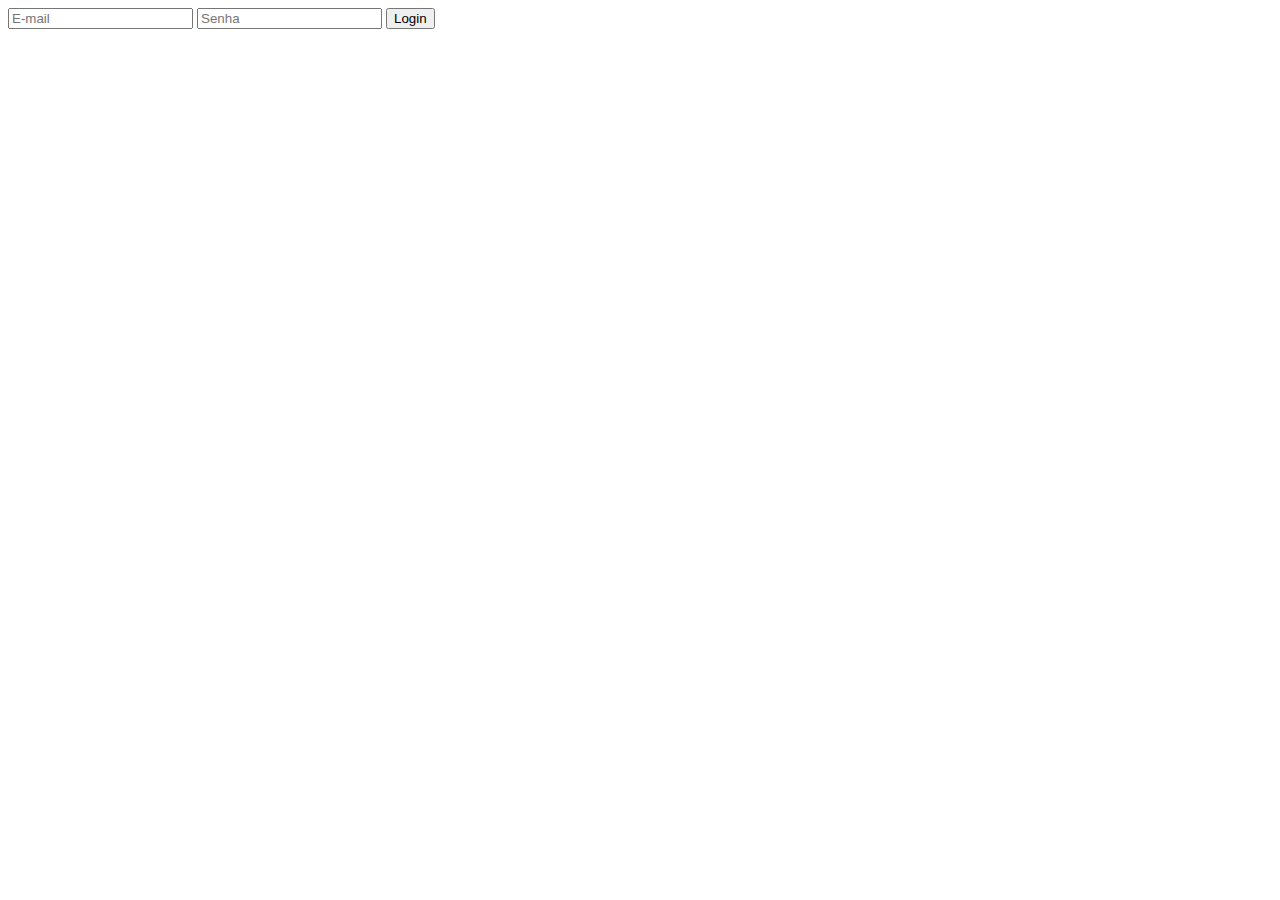
==== login.html @ faeb518c "Adição de tela login e conserto do modal de edição de contatos" ====
<!DOCTYPE html>
<html lang="pt-BR">
<head>
    <meta charset="UTF-8">
    <meta http-equiv="X-UA-Compatible" content="IE=edge">
    <meta name="viewport" content="width=device-width, initial-scale=1.0">
    <title>Document</title>
</head>
<body >
    <div>
        <input type="text" id='email' placeholder="E-mail">
        <input type="text" id='senha' placeholder="Senha">
        <button onclick="fazerLogin()">Login</button>
    </div>
    <span id="avisoLogin">

    </span>
    <script src="eventos.js"></script>
</body>
</html>
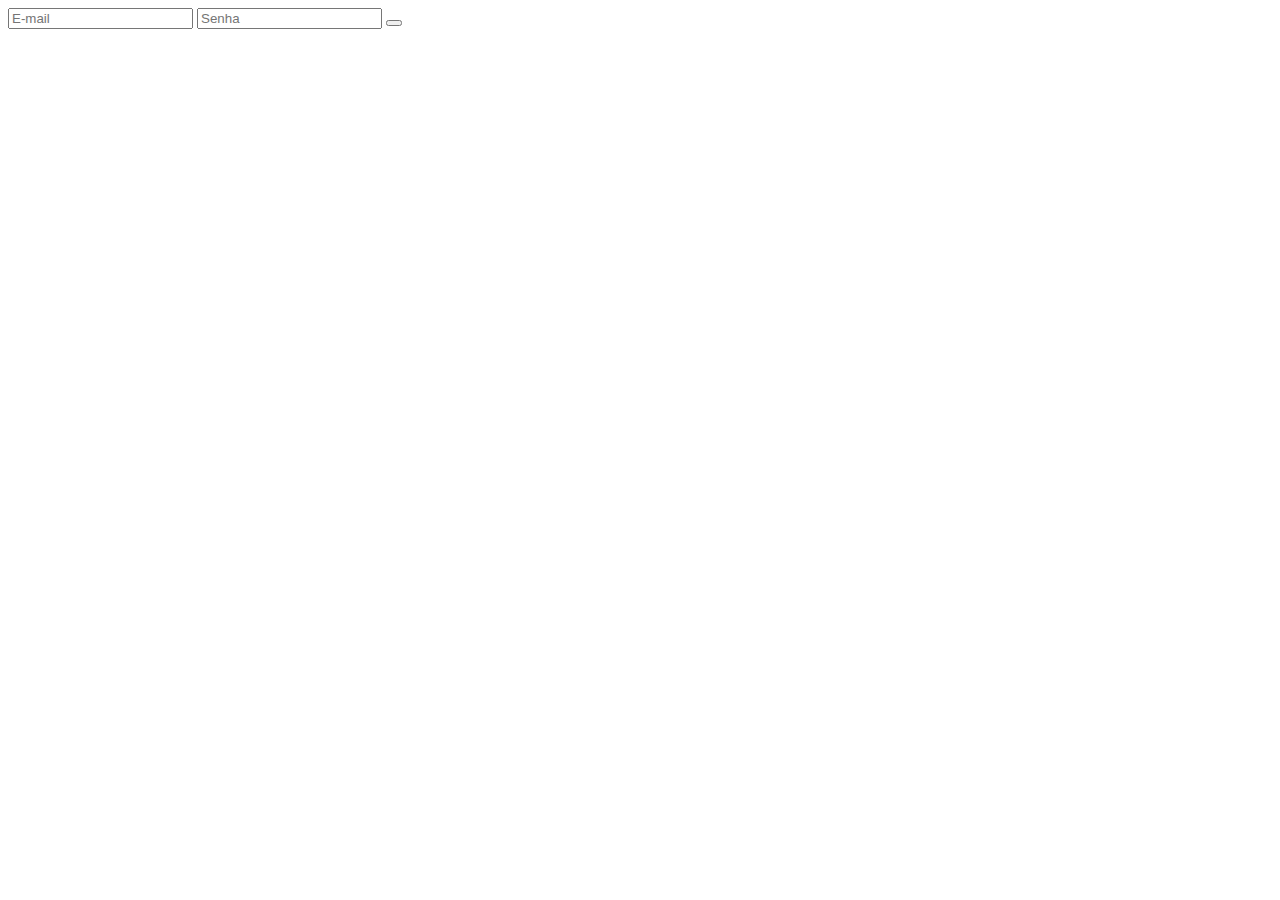
==== commit 01718ada: "Adiconado transição ao salvar contato no back" ====
--- a/login.html
+++ b/login.html
@@ -10,7 +10,8 @@
     <div>
         <input type="text" id='email' placeholder="E-mail">
         <input type="text" id='senha' placeholder="Senha">
-        <button onclick="fazerLogin()">Login</button>
+        <button  onclick="fazerLogin()"></button>
+        
     </div>
     <span id="avisoLogin">
 
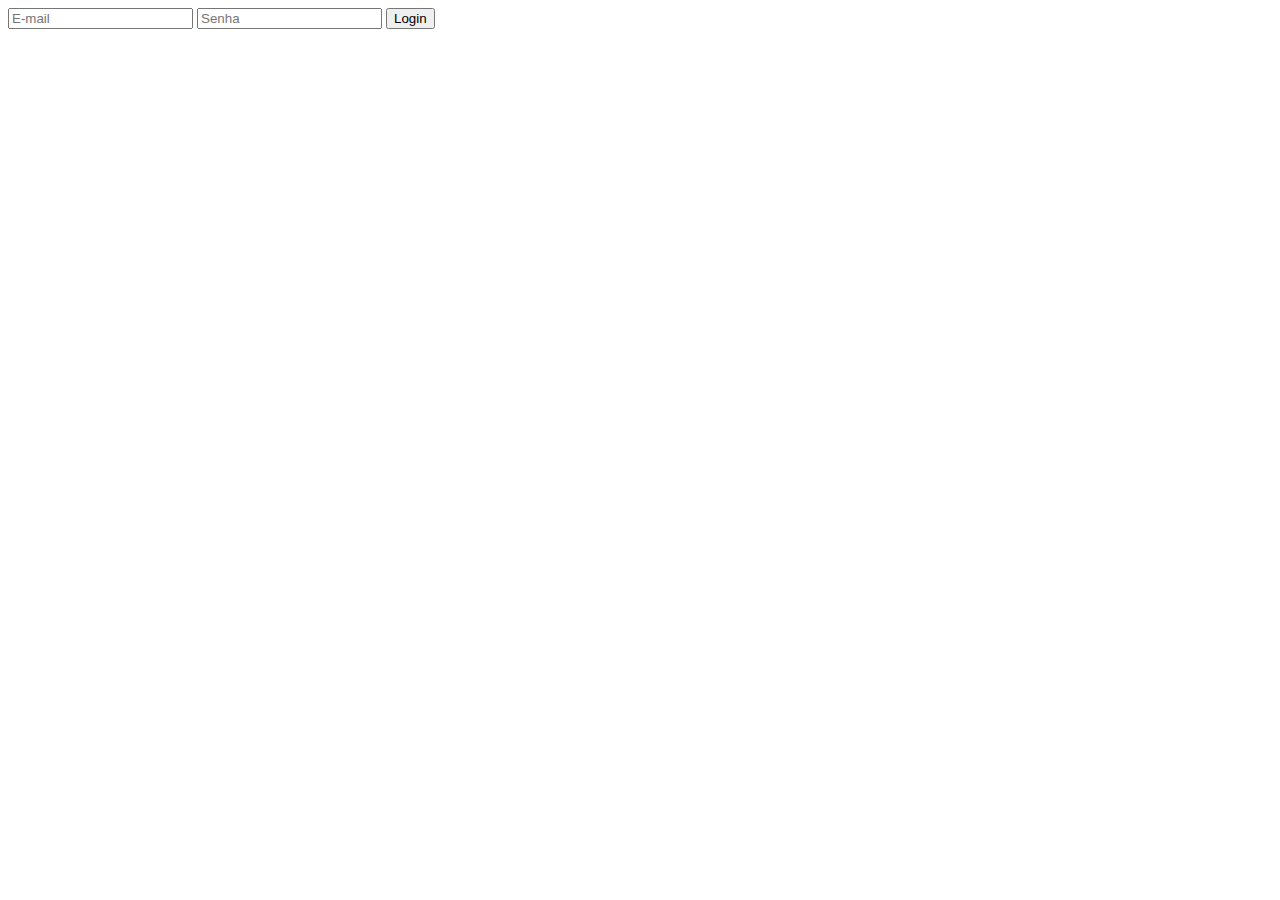
==== commit 66f1cfca: "Adição de função favoritar" ====
--- a/login.html
+++ b/login.html
@@ -1,21 +1,23 @@
 <!DOCTYPE html>
 <html lang="pt-BR">
+
 <head>
     <meta charset="UTF-8">
     <meta http-equiv="X-UA-Compatible" content="IE=edge">
     <meta name="viewport" content="width=device-width, initial-scale=1.0">
     <title>Document</title>
 </head>
-<body >
+
+<body>
     <div>
         <input type="text" id='email' placeholder="E-mail">
-        <input type="text" id='senha' placeholder="Senha">
-        <button  onclick="fazerLogin()"></button>
-        
+        <input type="password" id='senha' placeholder="Senha">
+        <button onclick="fazerLogin()">Login</button>
     </div>
     <span id="avisoLogin">
 
     </span>
     <script src="eventos.js"></script>
 </body>
-</html>+
+</html>
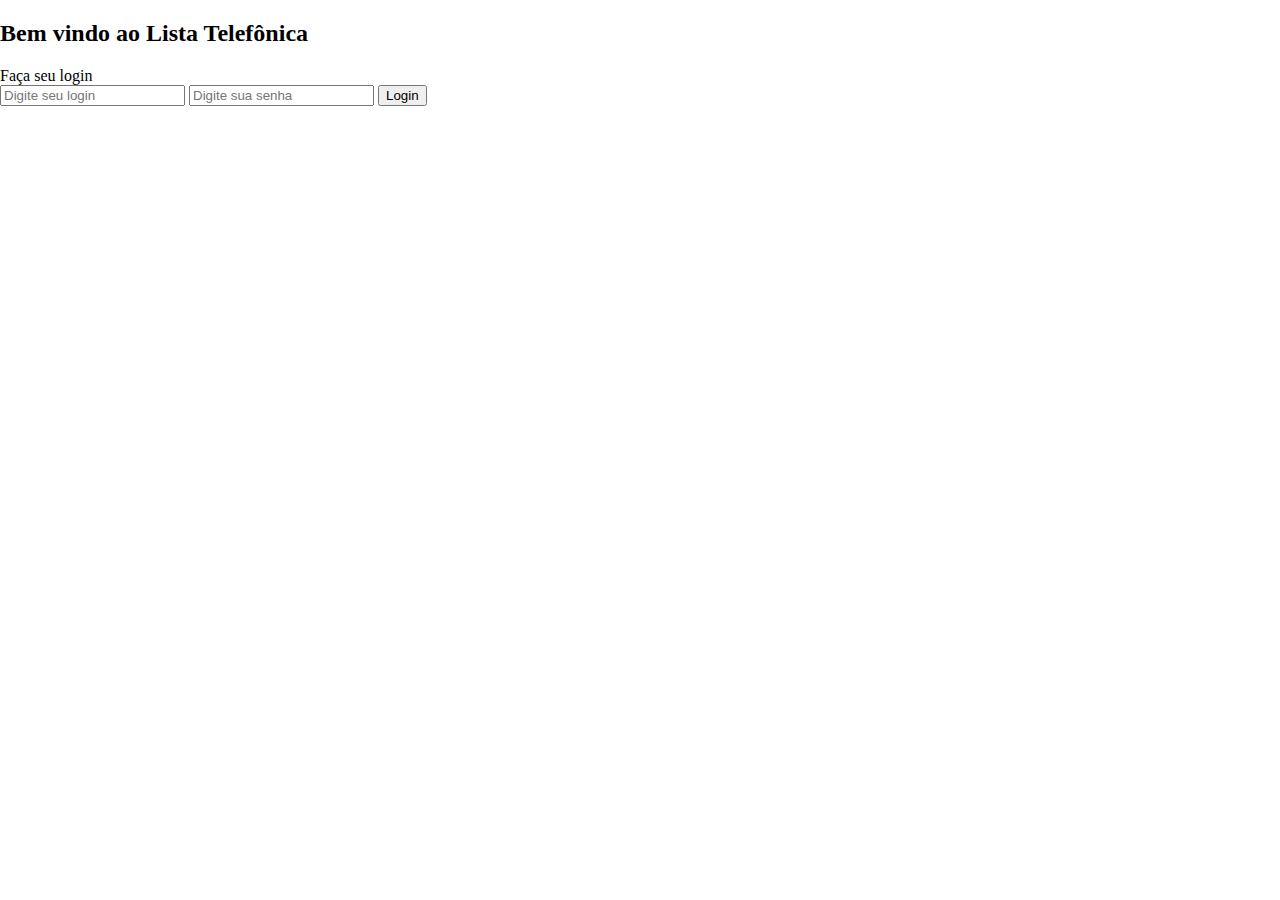
==== commit 6dc9088c: "Adicionado estilo a tela de login" ====
--- a/login.html
+++ b/login.html
@@ -5,19 +5,28 @@
     <meta charset="UTF-8">
     <meta http-equiv="X-UA-Compatible" content="IE=edge">
     <meta name="viewport" content="width=device-width, initial-scale=1.0">
-    <title>Document</title>
+    <link href="https://cdn.jsdelivr.net/npm/bootstrap@5.2.1/dist/css/bootstrap.min.css" rel="stylesheet"
+        integrity="sha384-iYQeCzEYFbKjA/T2uDLTpkwGzCiq6soy8tYaI1GyVh/UjpbCx/TYkiZhlZB6+fzT" crossorigin="anonymous">
+    <link href="style.css" rel="stylesheet">
+    <title>Tela de Login</title>
 </head>
 
-<body>
-    <div>
-        <input type="text" id='email' placeholder="E-mail">
-        <input type="password" id='senha' placeholder="Senha">
-        <button onclick="fazerLogin()">Login</button>
-    </div>
-    <span id="avisoLogin">
+<body class="d-flex  h-100 flex-column bg-primary align-items-center justify-content-center col-md-12 m-0">
+    <section class="d-flex  w-100 mt-5  m-auto  flex-column p-5 align-items-center justify-content-center col-sm-12 col-lg-6">
+        <div class="d-flex p-5 card card-body col-sm-8 col-md-7 col-lg-6  col-xl-4 min-vw-25">
+            <h2>Bem vindo ao Lista Telefônica</h2>
+            <span class="m-2">Faça seu login</span>
+            <div class="d-flex flex-column">
+                <input type="text" id='email' class='mt-2 p-2 rounded' placeholder="Digite seu login">
+                <input type="password" class='mt-2 p-2 rounded' id='senha' placeholder="Digite sua senha">
+                <button class='bg-primary text-white rounded mt-2 p-3' onclick="fazerLogin()">Login</button>
+            </div>
+            <span id="avisoLogin">
 
-    </span>
+            </span>
+        </div>
+    </section>
     <script src="eventos.js"></script>
 </body>
 
-</html>
+</html>--- a/style.css
+++ b/style.css
@@ -0,0 +1,18 @@
+#atualizacaoCard{
+    height:100vh;
+    width:100vw;
+    display: flex;
+    align-items: center!important;
+    justify-content: center;
+}
+#cardEdicao{
+    z-index:3000;
+    opacity: 100%!important;
+}
+.contatoInserido{
+    list-style: none;
+}
+body{
+    margin: 0!important;
+    
+}